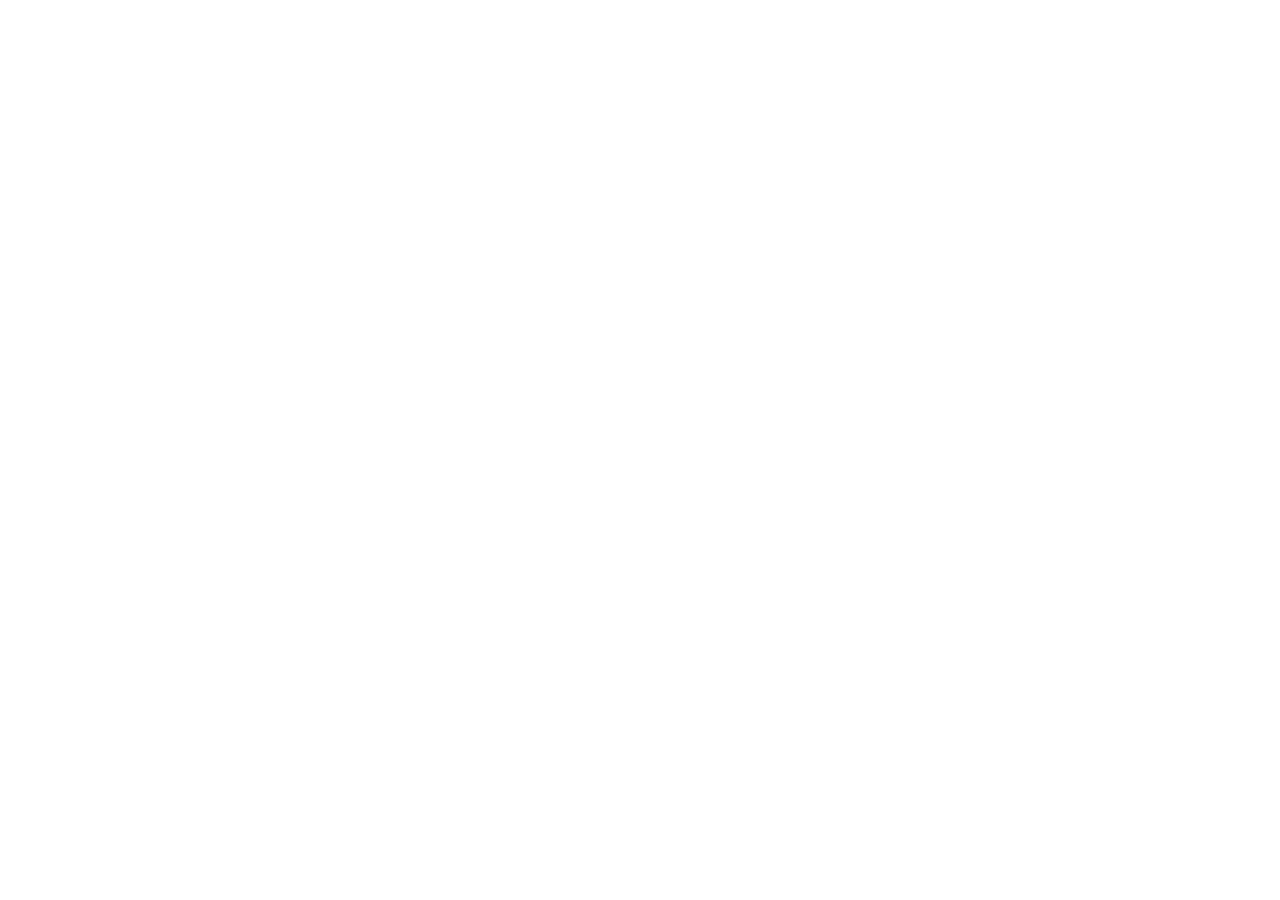
==== index.html @ 8f552c41 "Data Types Exercises - testing variables, the browser console..." ====
<!DOCTYPE html>
<html lang="en">
<head>
    <meta charset="UTF-8">
    <meta name="viewport" content="width=device-width, initial-scale=1.0">
    <title>Placeholder Page</title>
</head>
<body>
    
    <script src="js/tonys-pizza.js"></script>

</body>
</html>
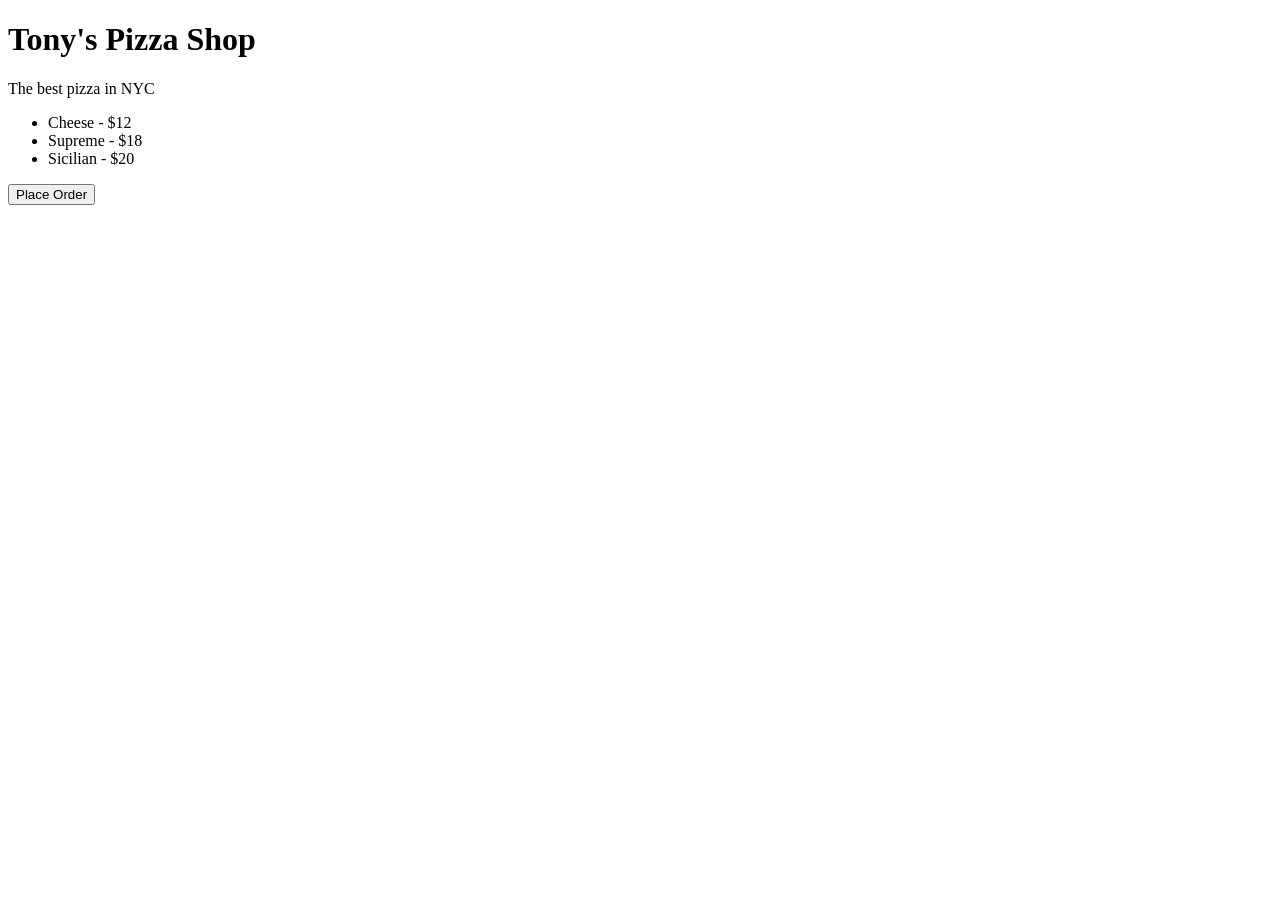
==== commit 9ead2316: "The DOM - completed exercises selecting elements, selecting multiple elements, and manipulating attr" ====
--- a/index.html
+++ b/index.html
@@ -1,13 +1,17 @@
 <!DOCTYPE html>
-<html lang="en">
-<head>
-    <meta charset="UTF-8">
-    <meta name="viewport" content="width=device-width, initial-scale=1.0">
-    <title>Placeholder Page</title>
-</head>
-<body>
-    
+<html>
+  <head>
+    <title>Tony's Pizza Shop</title>
+  </head>
+  <body>
+    <h1 id="shop-title">Tony's Pizza Shop</h1>
+    <p id="tagline">The best pizza in NYC</p>
+    <ul id="menu">
+      <li class="pizza-item">Cheese - $12</li>
+      <li class="pizza-item">Supreme - $18</li>
+      <li class="pizza-item">Sicilian - $20</li>
+    </ul>
+    <button id="order-btn">Place Order</button>
     <script src="js/tonys-pizza.js"></script>
-
-</body>
+  </body>
 </html>
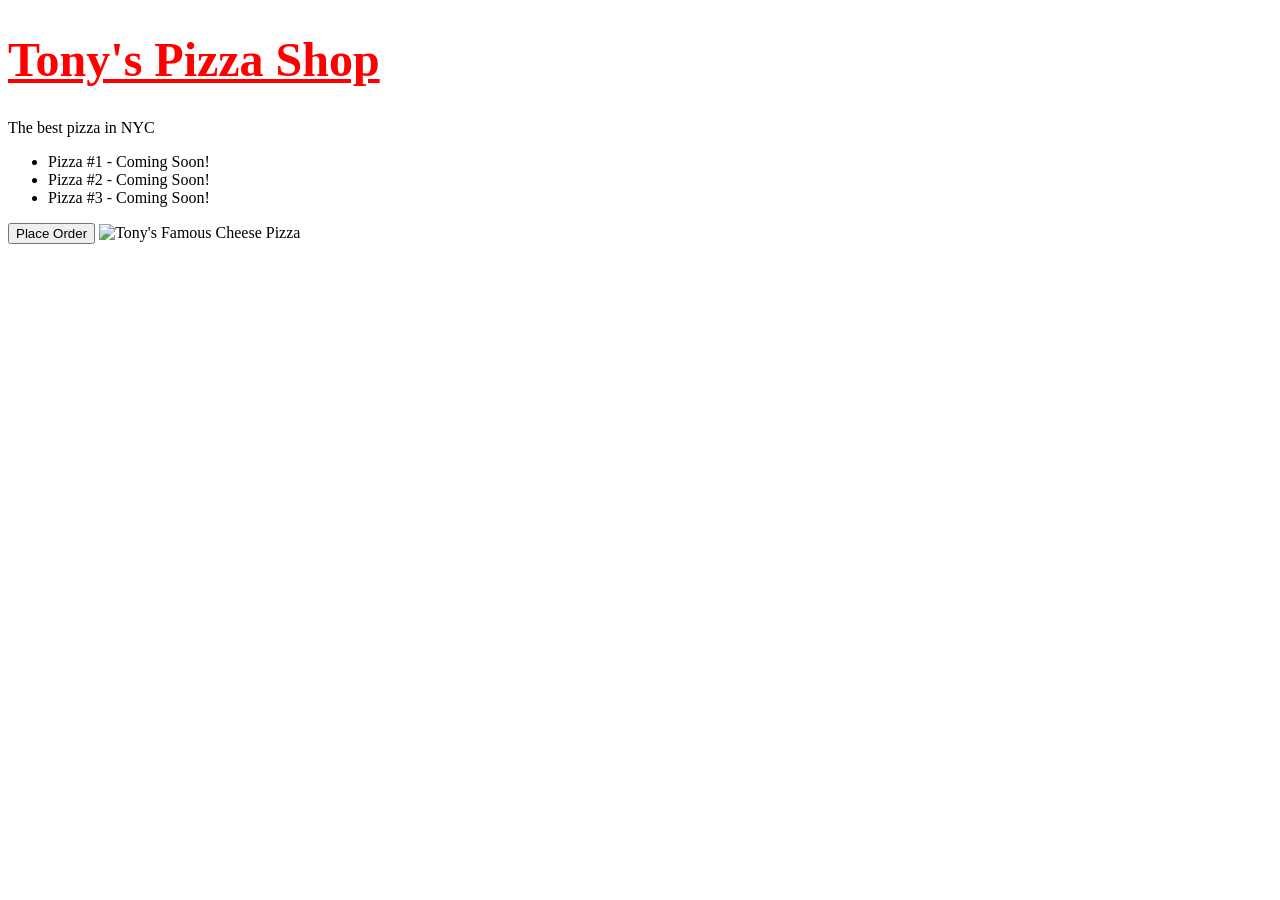
==== commit f9953a97: "Completed DMO exercises." ====
--- a/index.html
+++ b/index.html
@@ -1,17 +1,30 @@
 <!DOCTYPE html>
 <html>
+
   <head>
+
     <title>Tony's Pizza Shop</title>
+    <link rel="stylesheet" href="/css/style.css">
+
   </head>
+
   <body>
+
     <h1 id="shop-title">Tony's Pizza Shop</h1>
     <p id="tagline">The best pizza in NYC</p>
+
     <ul id="menu">
       <li class="pizza-item">Cheese - $12</li>
       <li class="pizza-item">Supreme - $18</li>
       <li class="pizza-item">Sicilian - $20</li>
     </ul>
+
     <button id="order-btn">Place Order</button>
+
+    <img id="pizza-img" src="pizza.jpg" alt="Cheese Pizza">
+
     <script src="js/tonys-pizza.js"></script>
+
   </body>
+
 </html>
--- a/css/style.css
+++ b/css/style.css
@@ -0,0 +1,7 @@
+.featured {
+
+    color: red;
+    font-size: 48px;
+    text-decoration: underline;
+
+}
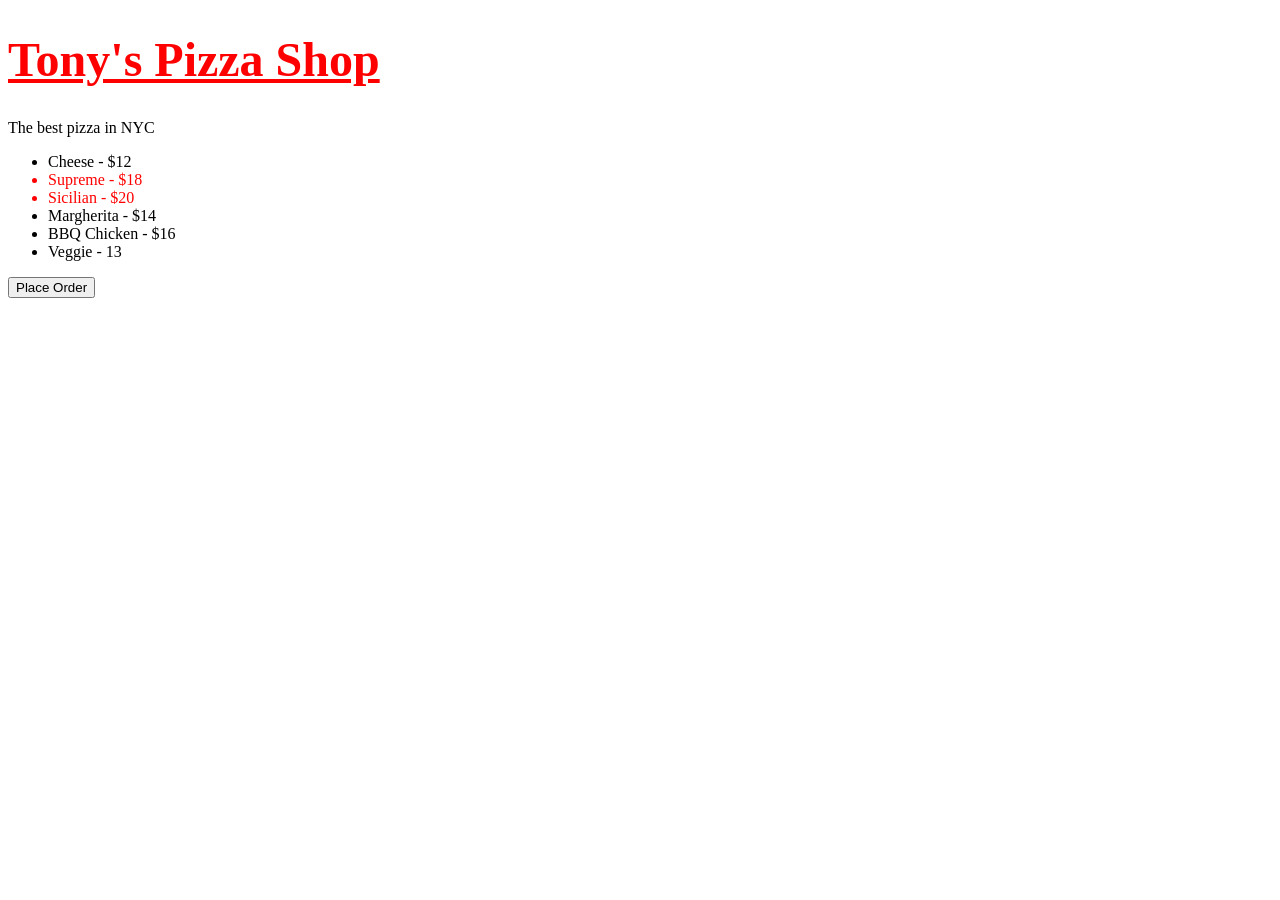
==== commit 6143613d: "The Dom - completed multiple exercises based on the content of of class module." ====
--- a/index.html
+++ b/index.html
@@ -14,14 +14,14 @@
     <p id="tagline">The best pizza in NYC</p>
 
     <ul id="menu">
-      <li class="pizza-item">Cheese - $12</li>
-      <li class="pizza-item">Supreme - $18</li>
-      <li class="pizza-item">Sicilian - $20</li>
+      <li class="pizza-item" data-price="12">Cheese - $12</li>
+      <li class="pizza-item" data-price="18">Supreme - $18</li>
+      <li class="pizza-item" data-price="20">Sicilian - $20</li>
     </ul>
 
     <button id="order-btn">Place Order</button>
 
-    <img id="pizza-img" src="pizza.jpg" alt="Cheese Pizza">
+    <!-- <img id="pizza-img" src="pizza.jpg" alt="Cheese Pizza"> -->
 
     <script src="js/tonys-pizza.js"></script>
 
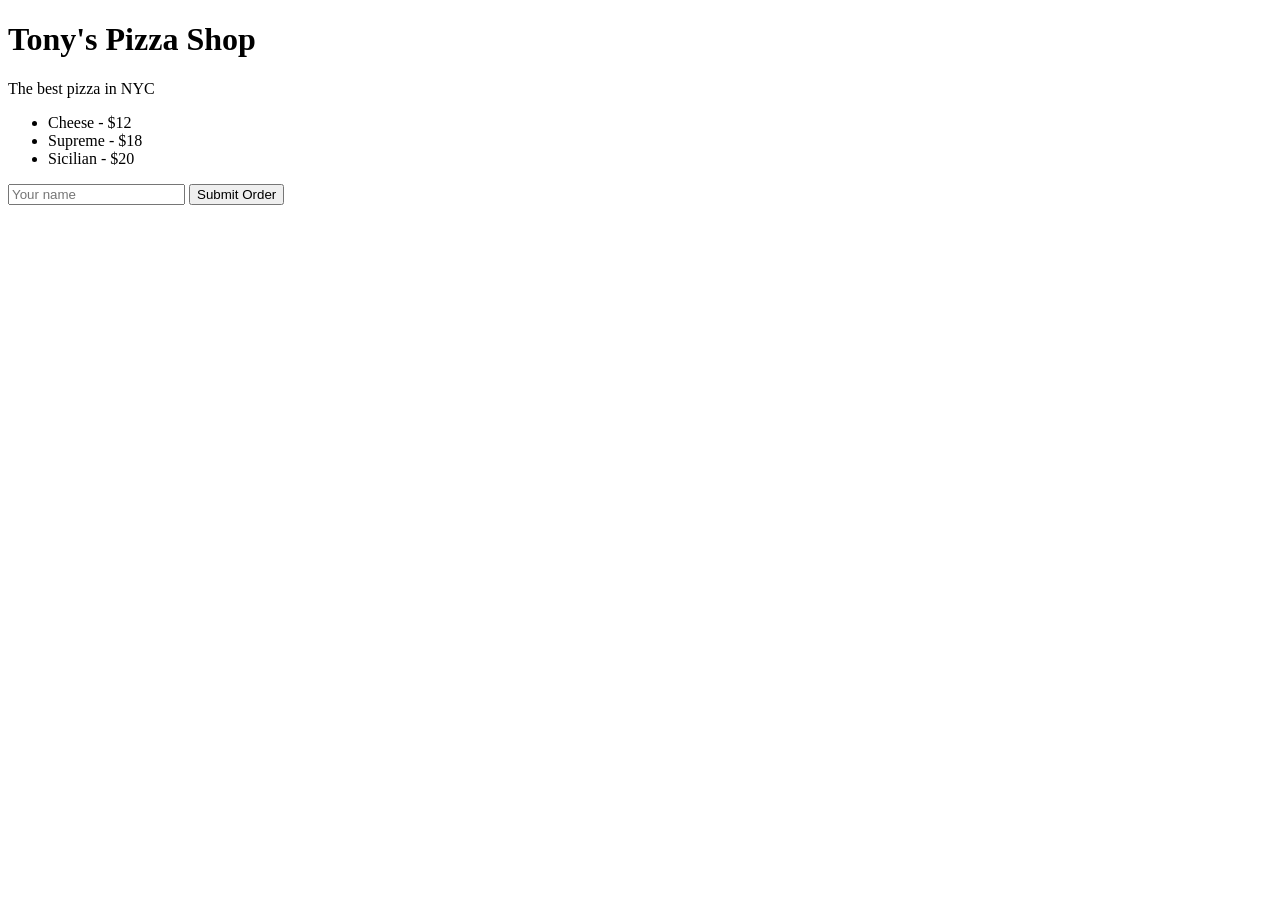
==== commit eb53a97e: "Event Handling -  completed exercises for event listening, event objects, event target with multiple" ====
--- a/index.html
+++ b/index.html
@@ -13,13 +13,32 @@
     <h1 id="shop-title">Tony's Pizza Shop</h1>
     <p id="tagline">The best pizza in NYC</p>
 
-    <ul id="menu">
+    <!-- <ul id="menu">
       <li class="pizza-item" data-price="12">Cheese - $12</li>
       <li class="pizza-item" data-price="18">Supreme - $18</li>
       <li class="pizza-item" data-price="20">Sicilian - $20</li>
-    </ul>
+    </ul> -->
 
-    <button id="order-btn">Place Order</button>
+    <div id="menu-container">
+
+        <ul id="menu">
+
+            <li class="pizza-item" data-price="12">Cheese - $12</li>
+            <li class="pizza-item" data-price="18">Supreme - $18</li>
+            <li class="pizza-item" data-price="20">Sicilian - $20</li>
+
+        </ul>
+
+    </div>
+
+    <form id="order-form">
+
+        <input type="text" id="customer-name" placeholder="Your name">
+        <button type="submit">Submit Order</button>
+
+    </form>
+
+    <!-- <button id="order-btn">Place Order</button> -->
 
     <!-- <img id="pizza-img" src="pizza.jpg" alt="Cheese Pizza"> -->
 
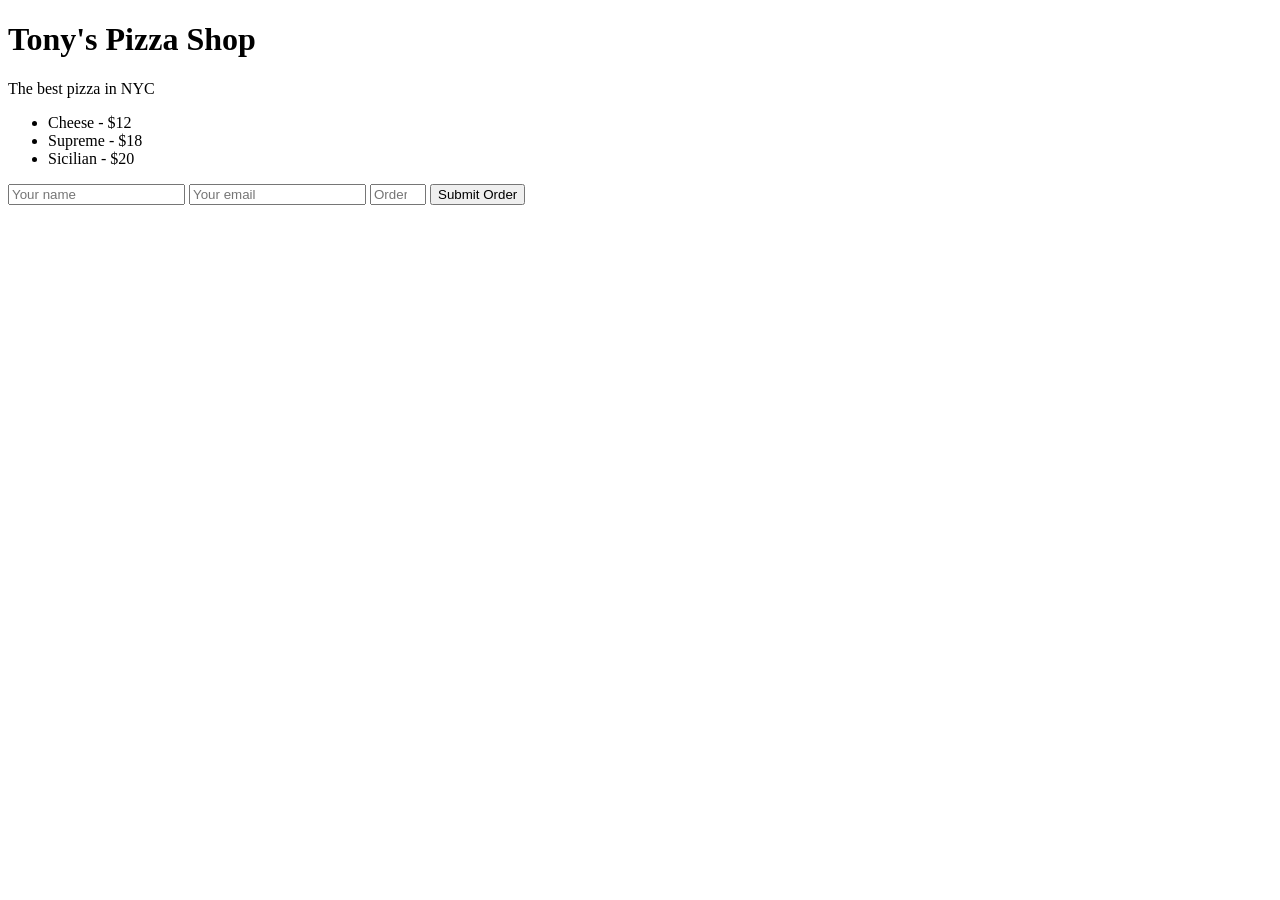
==== commit 7c4c4c52: "Form Validation - completed exercise for form validation including regex, HTML validation, JavaScrip" ====
--- a/index.html
+++ b/index.html
@@ -31,12 +31,24 @@
 
     </div>
 
-    <form id="order-form">
+    <!-- <form id="order-form">
 
         <input type="text" id="customer-name" placeholder="Your name">
         <button type="submit">Submit Order</button>
 
+    </form> -->
+
+    <form id="order-form" novalidate>
+
+        <input type="text" id="customer-name" placeholder="Your name" required minlength="2" maxlength="50">
+        <input type="email" id="customer-email" placeholder="Your email" required>
+        <input type="number" id="order-total" placeholder="Order total" min="10" max="200" required>
+
+        <button type="submit">Submit Order</button>
+
     </form>
+
+    <p id="form-message"></p>
 
     <!-- <button id="order-btn">Place Order</button> -->
 
